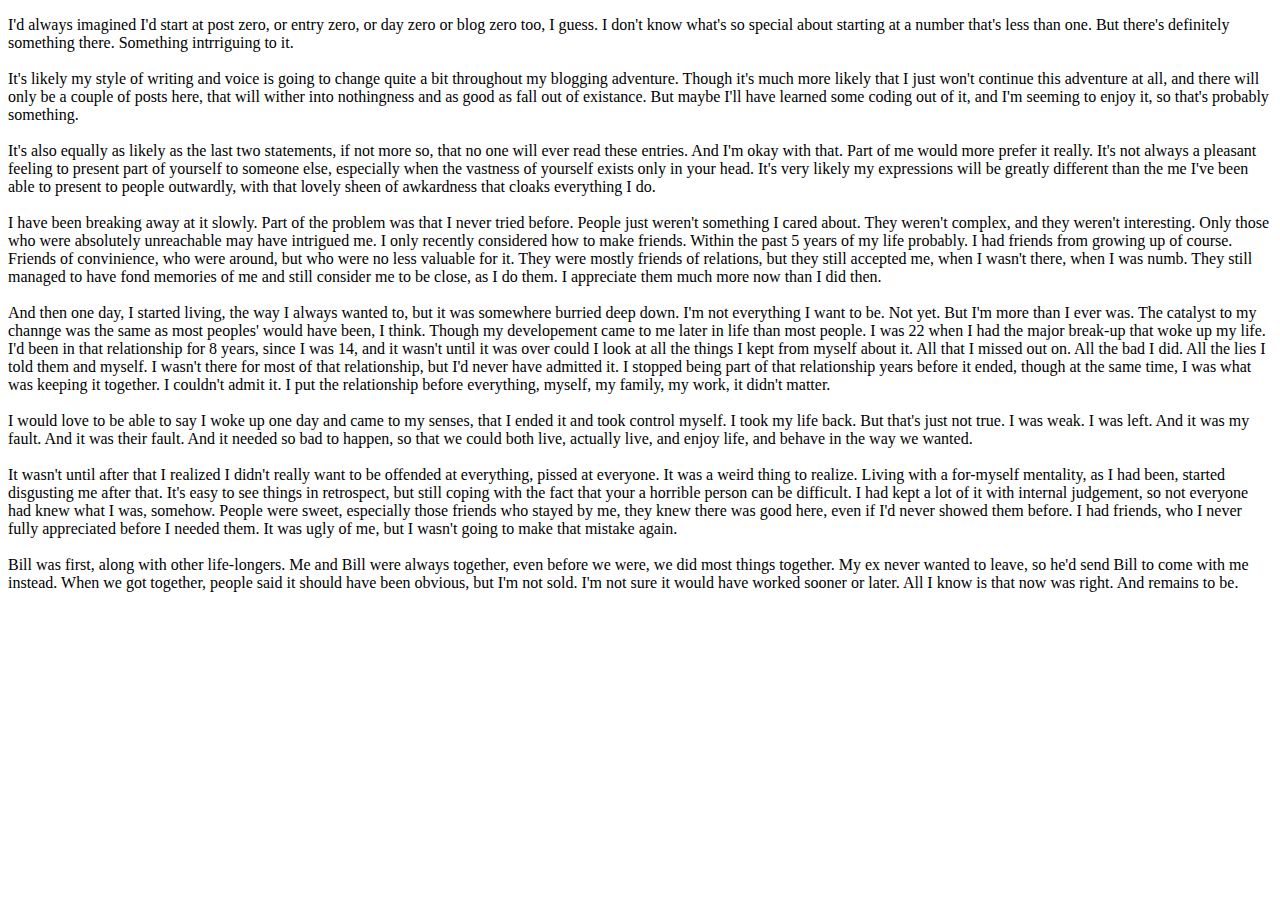
==== EntryZero.html @ e56f6575 "Create EntryZero.html" ====
<!DOCTYPE html>
<html>
    <head>
        <meta charset="utf-8">
        <title>New webpage</title>
    </head>
    <body>
<p>
I'd always imagined I'd start at post zero, or entry zero, or day zero or blog zero too, I guess. I don't know what's so special about starting at a number that's less than one. But there's definitely something there. Something intrriguing to it.<br><br>
It's likely my style of writing and voice is going to change quite a bit throughout my blogging adventure. Though it's much more likely that I just won't continue this adventure at all, and there will only be a couple of posts here, that will wither into nothingness and as good as fall out of existance. But maybe I'll have learned some coding out of it, and I'm seeming to enjoy it, so that's probably something.<br><br>
It's also equally as likely as the last two statements, if not more so, that no one will ever read these entries. And I'm okay with that. Part of me would more prefer it really. It's not always a pleasant feeling to present part of yourself to someone else, especially when the vastness of yourself exists only in your head. It's very likely my expressions will be greatly different than the me I've been able to present to people outwardly, with that lovely sheen of awkardness that cloaks everything I do.<br><br>
I have been breaking away at it slowly.  Part of the problem was that I never tried before. People just weren't something I cared about. They weren't complex, and they weren't interesting. Only those who were absolutely unreachable may have intrigued me. I only recently considered how to make friends. Within the past 5 years of my life probably. I had friends from growing up of course. Friends of convinience, who were around, but who were no less valuable for it. They were mostly friends of relations, but they still accepted me, when I wasn't there, when I was numb. They still managed to have fond memories of me and still consider me to be close, as I do them. I appreciate them much more now than I did then. <br><br>
And then one day, I started living, the way I always wanted to, but it was somewhere burried deep down. I'm not everything I want to be. Not yet. But I'm more than I ever was. The catalyst to my channge was the same as most peoples' would have been, I think. Though my developement came to me later in life than most people. I was 22 when I had the major break-up that woke up my life. I'd been in that relationship for 8 years, since I was 14, and it wasn't until it was over could I look at all the things I kept from myself about it. All that I missed out on. All the bad I did. All the lies I told them and myself. I wasn't there for most of that relationship, but I'd never have admitted it. I stopped being part of that relationship years before it ended, though at the same time, I was what was keeping it together. I couldn't admit it. I put the relationship before everything, myself, my family, my work, it didn't matter.<br><br>
I would love to be able to say I woke up one day and came to my senses, that I ended it and took control myself. I took my life back. But that's just not true. I was weak. I was left. And it was my fault. And it was their fault. And it needed so bad to happen, so that we could both live, actually live, and enjoy life, and behave in the way we wanted.<br><br>
It wasn't until after that I realized I didn't really want to be offended at everything, pissed at everyone. It was a weird thing to realize. Living with a for-myself mentality, as I had been, started disgusting me after that. It's easy to see things in retrospect, but still coping with the fact that your a horrible person can be difficult. I had kept a lot of it with internal judgement, so not everyone had knew what I was, somehow. People were sweet, especially those friends who stayed by me, they knew there was good here, even if I'd never showed them before. I had friends, who I never fully appreciated before I needed them. It was ugly of me, but I wasn't going to make that mistake again.<br><br>
Bill was first, along with other life-longers. Me and Bill were always together, even before we were, we did most things together. My ex never wanted to leave, so he'd send Bill to come with me instead. When we got together, people said it should have been obvious, but I'm not sold. I'm not sure it would have worked sooner or later. All I know is that now was right. And remains to be. <br><br>

</body>
</html>
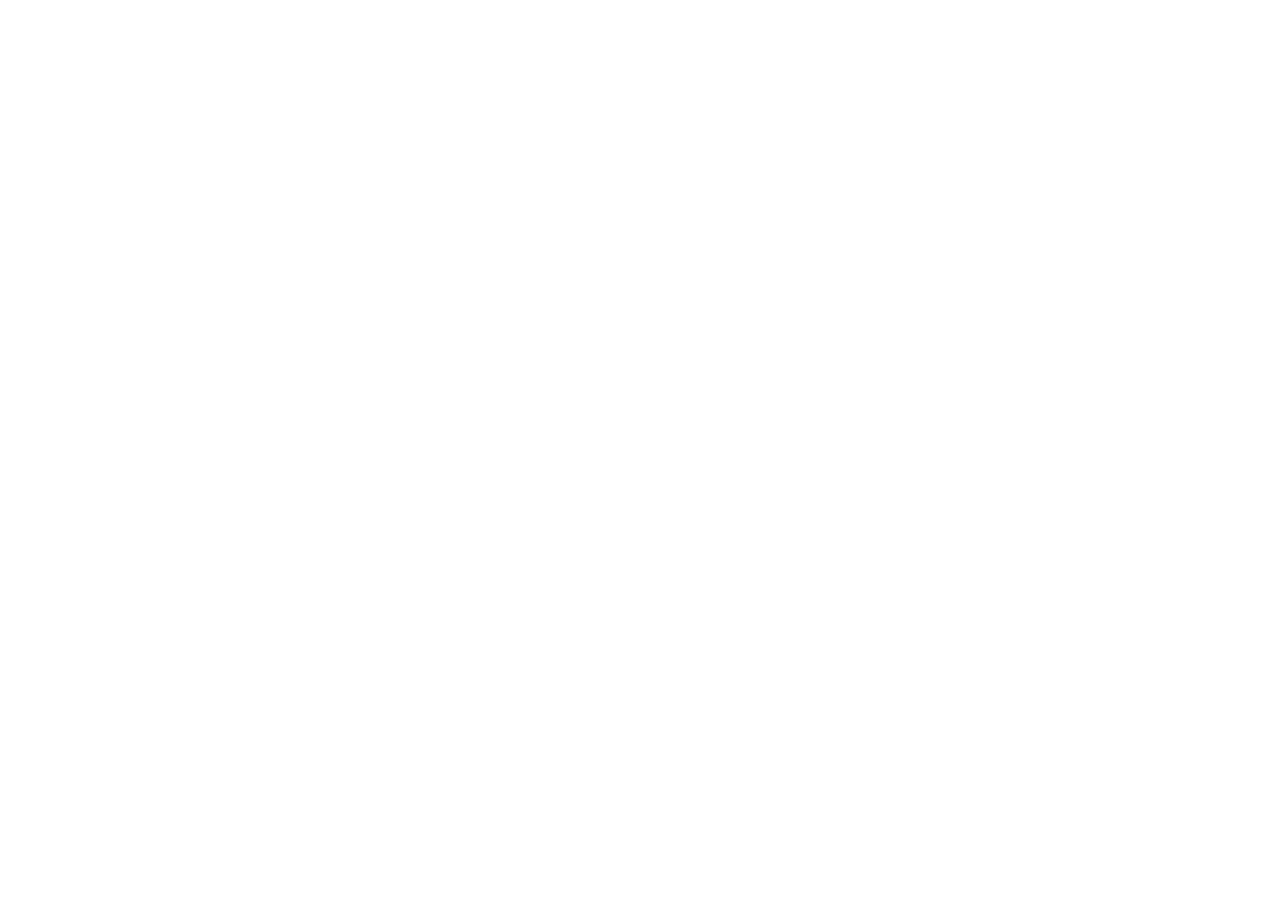
==== commit a32aa528: "Update EntryZero.html" ====
--- a/EntryZero.html
+++ b/EntryZero.html
@@ -3,17 +3,23 @@
     <head>
         <meta charset="utf-8">
         <title>New webpage</title>
+        <style>
+            #main{
+                background:blanchedalmond;
+            }
+            h1{
+                color:orange;
+            }
     </head>
     <body>
-<p>
+        <h1>Entry Zero</h1>
+<p div id ="main">
 I'd always imagined I'd start at post zero, or entry zero, or day zero or blog zero too, I guess. I don't know what's so special about starting at a number that's less than one. But there's definitely something there. Something intrriguing to it.<br><br>
 It's likely my style of writing and voice is going to change quite a bit throughout my blogging adventure. Though it's much more likely that I just won't continue this adventure at all, and there will only be a couple of posts here, that will wither into nothingness and as good as fall out of existance. But maybe I'll have learned some coding out of it, and I'm seeming to enjoy it, so that's probably something.<br><br>
 It's also equally as likely as the last two statements, if not more so, that no one will ever read these entries. And I'm okay with that. Part of me would more prefer it really. It's not always a pleasant feeling to present part of yourself to someone else, especially when the vastness of yourself exists only in your head. It's very likely my expressions will be greatly different than the me I've been able to present to people outwardly, with that lovely sheen of awkardness that cloaks everything I do.<br><br>
 I have been breaking away at it slowly.  Part of the problem was that I never tried before. People just weren't something I cared about. They weren't complex, and they weren't interesting. Only those who were absolutely unreachable may have intrigued me. I only recently considered how to make friends. Within the past 5 years of my life probably. I had friends from growing up of course. Friends of convinience, who were around, but who were no less valuable for it. They were mostly friends of relations, but they still accepted me, when I wasn't there, when I was numb. They still managed to have fond memories of me and still consider me to be close, as I do them. I appreciate them much more now than I did then. <br><br>
-And then one day, I started living, the way I always wanted to, but it was somewhere burried deep down. I'm not everything I want to be. Not yet. But I'm more than I ever was. The catalyst to my channge was the same as most peoples' would have been, I think. Though my developement came to me later in life than most people. I was 22 when I had the major break-up that woke up my life. I'd been in that relationship for 8 years, since I was 14, and it wasn't until it was over could I look at all the things I kept from myself about it. All that I missed out on. All the bad I did. All the lies I told them and myself. I wasn't there for most of that relationship, but I'd never have admitted it. I stopped being part of that relationship years before it ended, though at the same time, I was what was keeping it together. I couldn't admit it. I put the relationship before everything, myself, my family, my work, it didn't matter.<br><br>
-I would love to be able to say I woke up one day and came to my senses, that I ended it and took control myself. I took my life back. But that's just not true. I was weak. I was left. And it was my fault. And it was their fault. And it needed so bad to happen, so that we could both live, actually live, and enjoy life, and behave in the way we wanted.<br><br>
-It wasn't until after that I realized I didn't really want to be offended at everything, pissed at everyone. It was a weird thing to realize. Living with a for-myself mentality, as I had been, started disgusting me after that. It's easy to see things in retrospect, but still coping with the fact that your a horrible person can be difficult. I had kept a lot of it with internal judgement, so not everyone had knew what I was, somehow. People were sweet, especially those friends who stayed by me, they knew there was good here, even if I'd never showed them before. I had friends, who I never fully appreciated before I needed them. It was ugly of me, but I wasn't going to make that mistake again.<br><br>
-Bill was first, along with other life-longers. Me and Bill were always together, even before we were, we did most things together. My ex never wanted to leave, so he'd send Bill to come with me instead. When we got together, people said it should have been obvious, but I'm not sold. I'm not sure it would have worked sooner or later. All I know is that now was right. And remains to be. <br><br>
-
-</body>
+And then one day, I started living, the way I always wanted to, but it was somewhere burried deep down. I'm not everything I want to be. Not yet. But I'm more than I ever was. The catalyst to my channge was the same as most peoples' would have been, I think. Though my developement came to me later in life than most people. I was 22 when I had the major break-up that woke up my life.
+        </div>
+    
+    </body>
 </html>
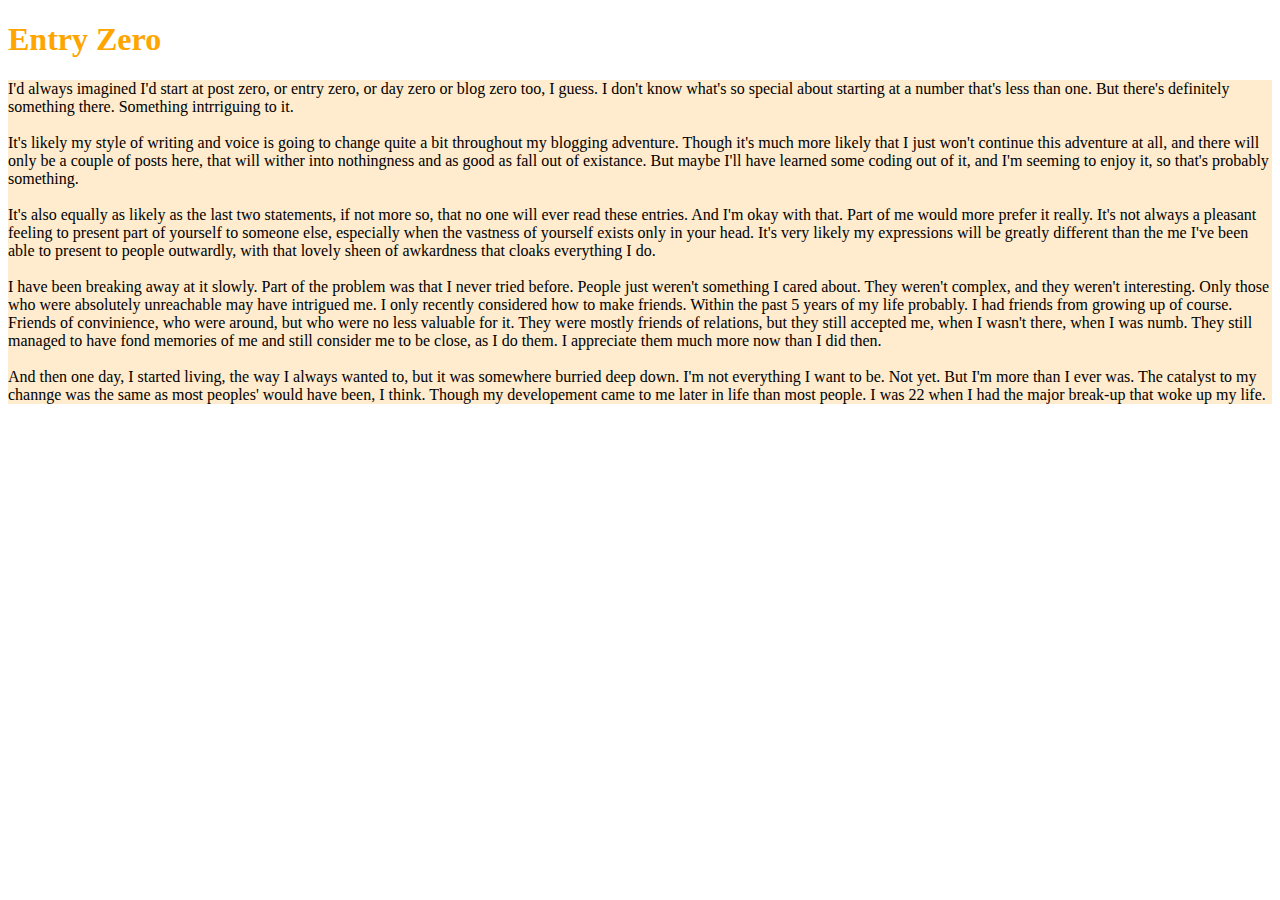
==== commit 123c3153: "Update EntryZero.html" ====
--- a/EntryZero.html
+++ b/EntryZero.html
@@ -10,6 +10,7 @@
             h1{
                 color:orange;
             }
+        </style>
     </head>
     <body>
         <h1>Entry Zero</h1>
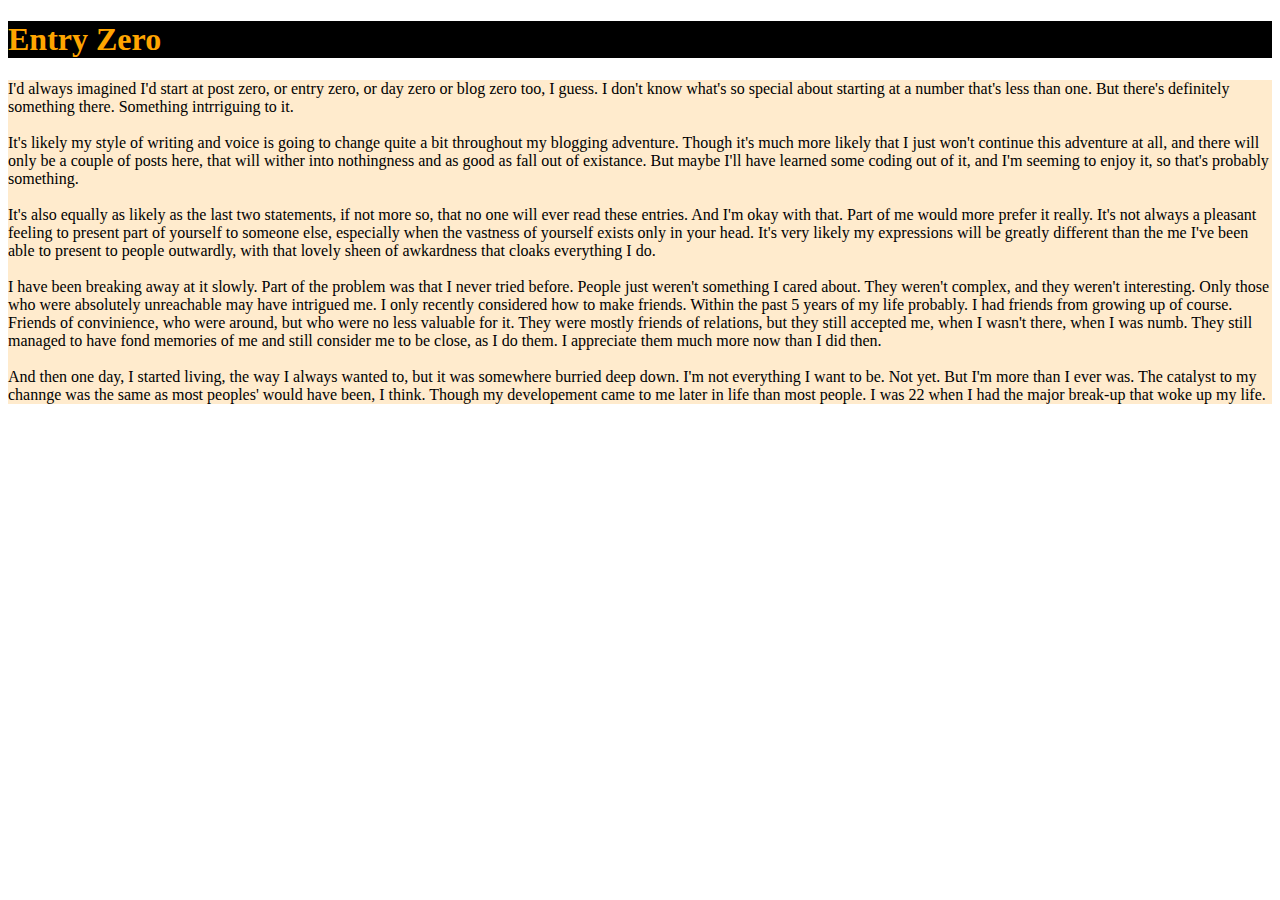
==== commit 4e2c747d: "Update EntryZero.html" ====
--- a/EntryZero.html
+++ b/EntryZero.html
@@ -9,6 +9,7 @@
             }
             h1{
                 color:orange;
+                background:black;
             }
         </style>
     </head>
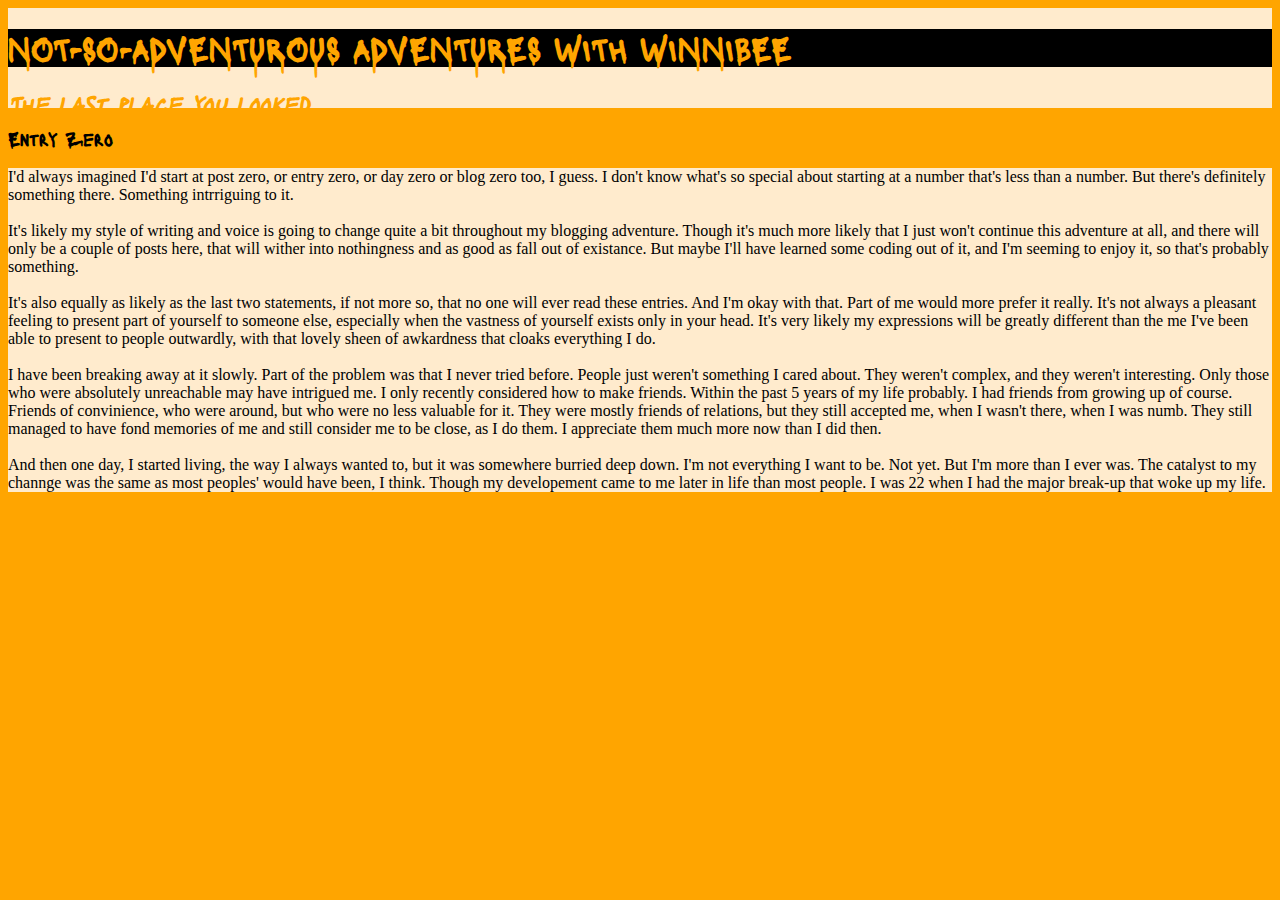
==== commit 0526595f: "Update EntryZero.html" ====
--- a/EntryZero.html
+++ b/EntryZero.html
@@ -3,6 +3,7 @@
     <head>
         <meta charset="utf-8">
         <title>New webpage</title>
+        <link href="https://fonts.googleapis.com/css?family=Lacquer&display=swap" rel="stylesheet" type='text/css'>
         <style>
             #main{
                 background:blanchedalmond;
@@ -11,12 +12,34 @@
                 color:orange;
                 background:black;
             }
+            body{
+                background-color:orange;
+            }
+            .tophatter{
+            color:orange;
+            background:blanchedalmond;
+            width:100%;
+            margin:0px;
+            border:0px;
+            padding:0px;
+            height:100px;
+            overflow:hidden;
+            font-family: 'Lacquer',sans-serif;
         </style>
     </head>
     <body>
-        <h1>Entry Zero</h1>
+        
+        <div class = "tophatter">
+
+ <h1>NOT-SO-ADVENTUROUS ADVENTURES WITH WINNIBEE</h1>
+
+    <h2><i>The last place you looked.</i></h2>
+
+    </div>
+        
+        <h3 style = "font-family:'Lacquer',sans-serif">Entry Zero</h3>
 <p div id ="main">
-I'd always imagined I'd start at post zero, or entry zero, or day zero or blog zero too, I guess. I don't know what's so special about starting at a number that's less than one. But there's definitely something there. Something intrriguing to it.<br><br>
+I'd always imagined I'd start at post zero, or entry zero, or day zero or blog zero too, I guess. I don't know what's so special about starting at a number that's less than a number. But there's definitely something there. Something intrriguing to it.<br><br>
 It's likely my style of writing and voice is going to change quite a bit throughout my blogging adventure. Though it's much more likely that I just won't continue this adventure at all, and there will only be a couple of posts here, that will wither into nothingness and as good as fall out of existance. But maybe I'll have learned some coding out of it, and I'm seeming to enjoy it, so that's probably something.<br><br>
 It's also equally as likely as the last two statements, if not more so, that no one will ever read these entries. And I'm okay with that. Part of me would more prefer it really. It's not always a pleasant feeling to present part of yourself to someone else, especially when the vastness of yourself exists only in your head. It's very likely my expressions will be greatly different than the me I've been able to present to people outwardly, with that lovely sheen of awkardness that cloaks everything I do.<br><br>
 I have been breaking away at it slowly.  Part of the problem was that I never tried before. People just weren't something I cared about. They weren't complex, and they weren't interesting. Only those who were absolutely unreachable may have intrigued me. I only recently considered how to make friends. Within the past 5 years of my life probably. I had friends from growing up of course. Friends of convinience, who were around, but who were no less valuable for it. They were mostly friends of relations, but they still accepted me, when I wasn't there, when I was numb. They still managed to have fond memories of me and still consider me to be close, as I do them. I appreciate them much more now than I did then. <br><br>
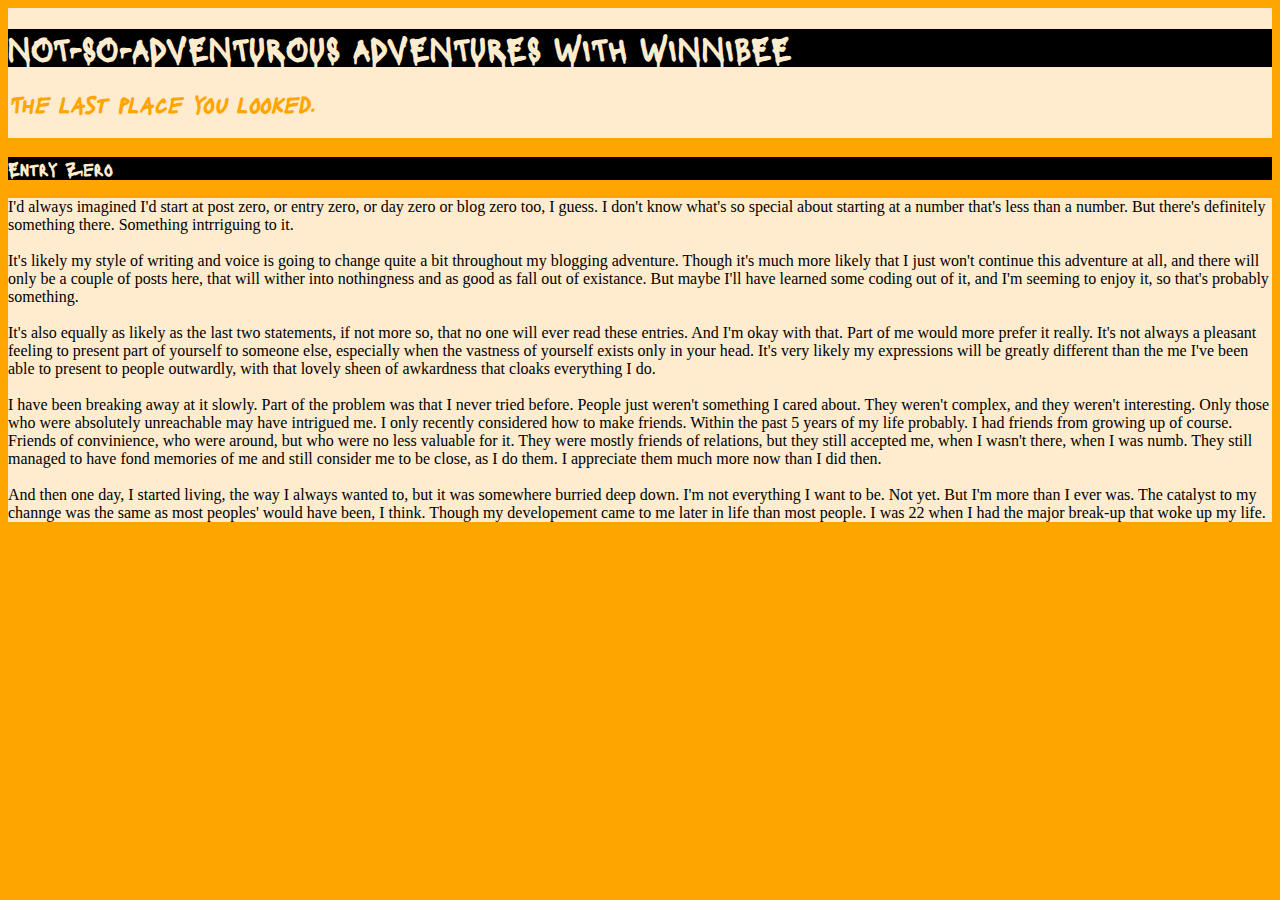
==== commit d390cefc: "Update EntryZero.html" ====
--- a/EntryZero.html
+++ b/EntryZero.html
@@ -9,7 +9,7 @@
                 background:blanchedalmond;
             }
             h1{
-                color:orange;
+                color:blanchedalmond;
                 background:black;
             }
             body{
@@ -19,10 +19,6 @@
             color:orange;
             background:blanchedalmond;
             width:100%;
-            margin:0px;
-            border:0px;
-            padding:0px;
-            height:100px;
             overflow:hidden;
             font-family: 'Lacquer',sans-serif;
         </style>
@@ -37,7 +33,7 @@
 
     </div>
         
-        <h3 style = "font-family:'Lacquer',sans-serif">Entry Zero</h3>
+        <h3 style = "font-family:'Lacquer',sans-serif; color:blanchedalmond; background:black">Entry Zero</h3>
 <p div id ="main">
 I'd always imagined I'd start at post zero, or entry zero, or day zero or blog zero too, I guess. I don't know what's so special about starting at a number that's less than a number. But there's definitely something there. Something intrriguing to it.<br><br>
 It's likely my style of writing and voice is going to change quite a bit throughout my blogging adventure. Though it's much more likely that I just won't continue this adventure at all, and there will only be a couple of posts here, that will wither into nothingness and as good as fall out of existance. But maybe I'll have learned some coding out of it, and I'm seeming to enjoy it, so that's probably something.<br><br>
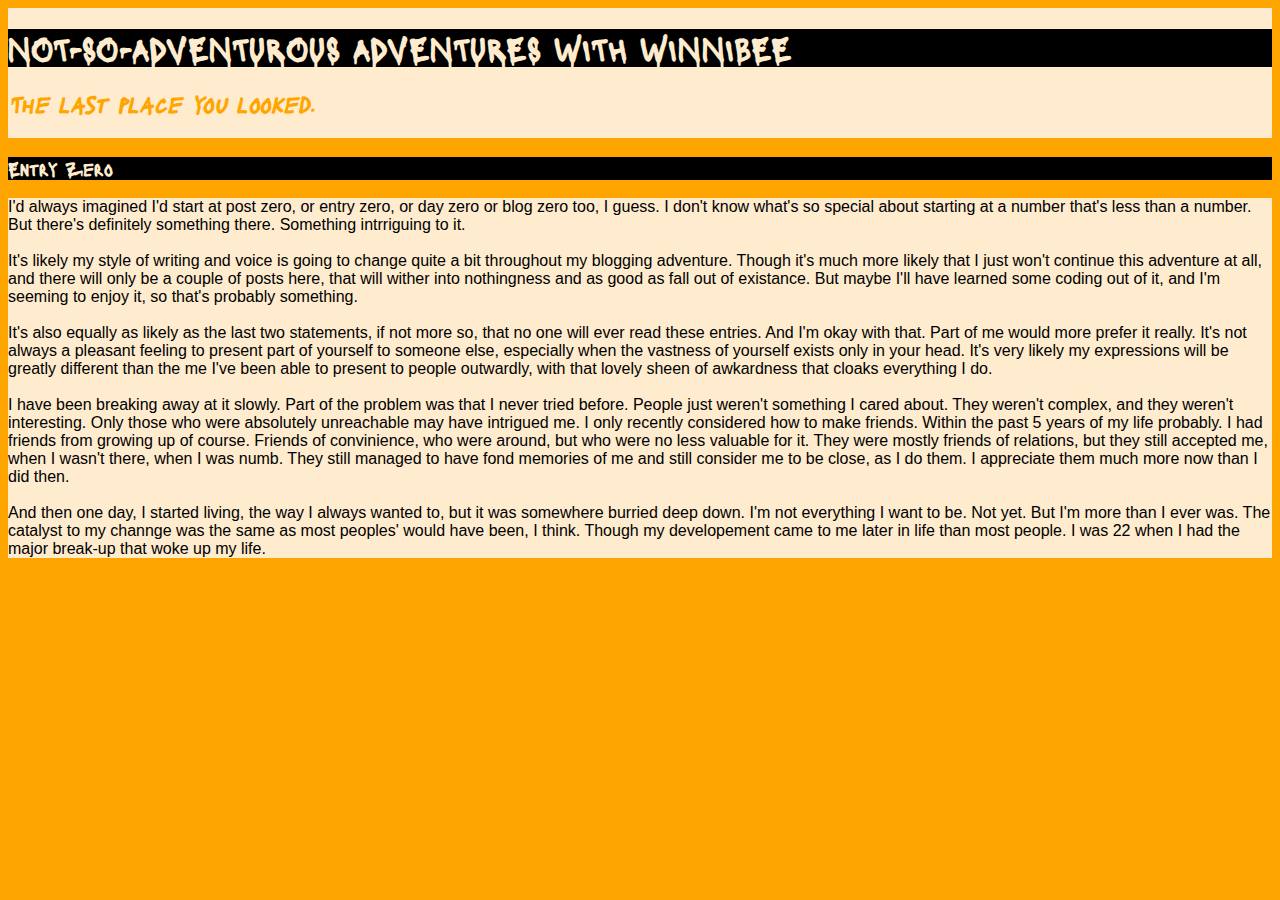
==== commit 1a236369: "Update EntryZero.html" ====
--- a/EntryZero.html
+++ b/EntryZero.html
@@ -7,6 +7,7 @@
         <style>
             #main{
                 background:blanchedalmond;
+                font-family:sans-serif;
             }
             h1{
                 color:blanchedalmond;
